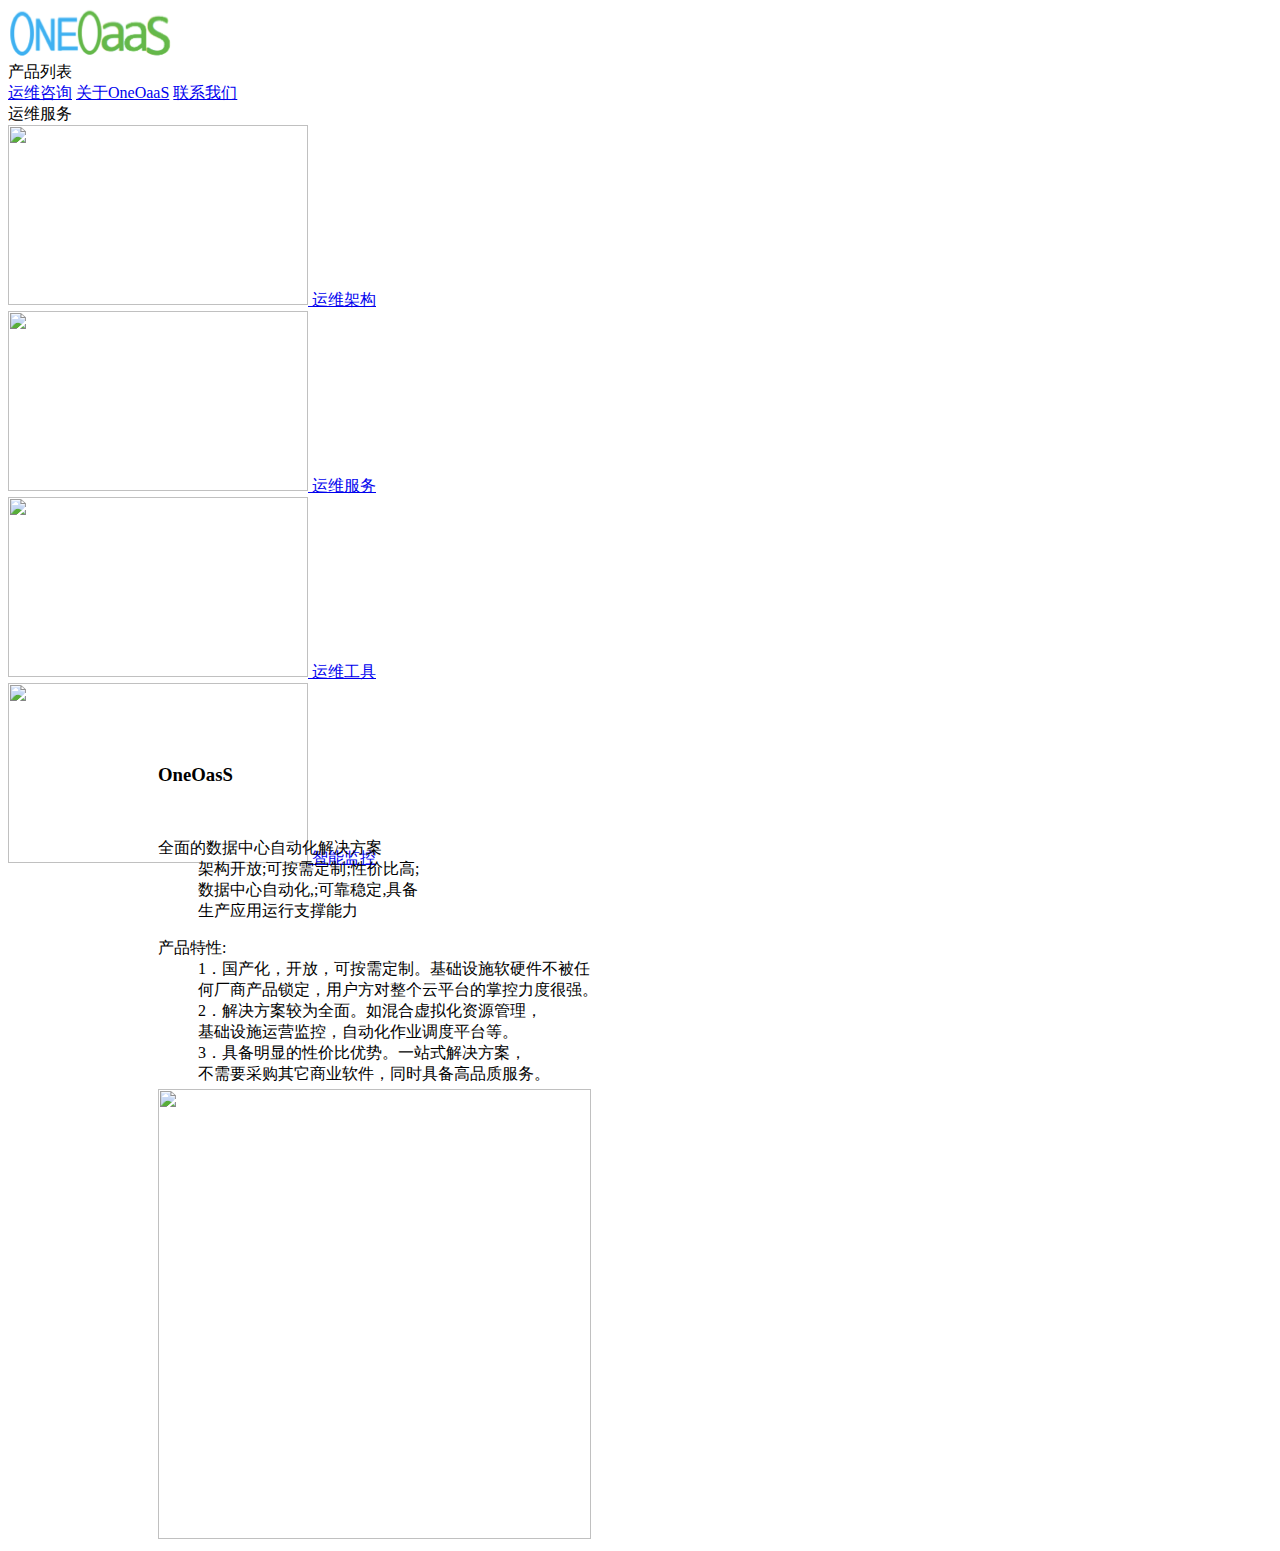
==== about.html @ 4eb7ba41 "add logo" ====
<!DOCTYPE html>
<html lang="en">
<head>
    <meta charset="UTF-8">
    <title>OneOaaS运维架构 运维服务 运维工具解决方案专家</title>

    <link href='static/css/fonts.css' rel='stylesheet' type='text/css'>
    <link href="static/css//core.css" rel="stylesheet"/>
    <script src="static/js/jquery.js"></script>
    <!--script src="static/js/ga_social_tracking.js"></script>
    <script src="static/js/component.js"></script>
    <script src="static/js/hires.js"></script-->
    <script src="static/js/carousel.js"></script>
    <script src="static/js/modal.js"></script>
    <script src="static/js/download_popup.js"></script>
    <script src="static/js/subscribe.js"></script>
    <script src="static/js/banner.js"></script>
    <link href="static/css/style.css" rel="stylesheet"/>
    <script src="static/js/index.js"></script>
</head>
<body>


<div class="site-wrapper">

    <header class="site-header" data-product="gemini" id="site-header">
        <div class="site-content">

            <script>
                document.addEventListener('DOMContentLoaded', function () {
                    // products
                    var products_modal = new Modal('#site-modal-products'),
                            products_nav = document.querySelector('#site-navigation-products');
                    products_nav.addEventListener('click', function (event) {
                        products_modal.open();
                    });
                    document.querySelector('#site-modal-products').addEventListener('click', function (event) {
                        if (!event.target.hasAttribute('href') && !event.target.parentNode.hasAttribute('href')) {
                            products_modal.close();
                        }
                    });


                });
            </script>

            <nav class="site-navigation">
                <div class="site-navigation-block">
                    <a href="/index.html" class="site-navigation-logo">
                        <img src="static/img/logo.png" alt="#">
                    </a>
                </div>
                <div class="site-navigation-block site-navigation-links">
                    <div class="site-navigation-link site-navigation-link-dd" id="site-navigation-products">产品列表</div>
                    <a class="site-navigation-link" href="consult.html">运维咨询</a>
                    <a class="site-navigation-link" href="about.html">关于OneOaaS</a>
                    <a class="site-navigation-link" href="contact.html">联系我们</a>
                </div>
            </nav>

            <div class="modal-content" id="site-modal-products" style="width: 890px;">
                <div class="modal-title">运维服务</div>
                <div class="modal-grid">
                    <div class="modal-grid-row">
                        <div class="modal-grid-cell">
                            <a href="framework.html" class="modal-grid-item">
                                <img src="static/img/opsarch.jpg" width="300" height="180" class="modal-products-ico" alt=""/>
                                <span class="modal-products-name">运维架构</span>
                            </a>
                        </div>
                        <div class="modal-grid-cell">
                            <a href="service.html" class="modal-grid-item">
                                <img src="static/img/opservice.jpg" width="300" height="180" class="modal-products-ico"
                                     alt=""/>
                                <span class="modal-products-name">运维服务</span>
                            </a>
                        </div>
                    </div>
                    <div class="modal-grid-row">
                        <div class="modal-grid-cell">
                            <a href="tool.html" class="modal-grid-item">
                                <img src="static/img/opstool.jpg" width="300" height="180" class="modal-products-ico" alt=""/>
                                <span class="modal-products-name">运维工具</span>
                            </a>
                        </div>
                        <div class="modal-grid-cell">
                            <a href="monitor.html" class="modal-grid-item">
                                <img src="static/img/monitor.jpg" width="300" height="180" class="modal-products-ico" alt=""/>
                                <span class="modal-products-name">智能监控</span>
                            </a>
                        </div>
                    </div>
                </div>
            </div>

        </div>
        <div class="header-products-gallery" data-carousel="index">
            <body>
            <div class="wrapper">
                <div class="clearfix">
                    <div class="header-products-gallery" data-carousel="index">
                        <div class="header-products-gallery-items">
                            <div class="header-products-gallery-item active" data-product="cleanmymac"
                                 data-carousel-item style="  margin-top: -124px; margin-left: 150px">

                                <div class="button" style="margin-top:-12px">
                                    <div class="cols-2-layout-50">
                                        <div>
                                            <h3>OneOasS</h3>
                                            </br>
                                            <dl>
                                                <dt>全面的数据中心自动化解决方案</dt>
                                                <dd>架构开放;可按需定制;性价比高;
                                                </dd>
                                                <dd>数据中心自动化,;可靠稳定,具备</dd>
                                                <dd>生产应用运行支撑能力</dd>
                                            </dl>
                                            <dl>
                                                <dt>产品特性:</dt>
                                                <dd>1．国产化，开放，可按需定制。基础设施软硬件不被任</dd>
                                                <dd>何厂商产品锁定，用户方对整个云平台的掌控力度很强。</dd>
                                                <dd>2．解决方案较为全面。如混合虚拟化资源管理，</dd>
                                                <dd>基础设施运营监控，自动化作业调度平台等。</dd>
                                                <dd>3．具备明显的性价比优势。一站式解决方案，</dd>
                                                <dd>不需要采购其它商业软件，同时具备高品质服务。</dd>
                                            </dl>
                                        </div>
                                    </div>
                                </div>
                                <div class="button" style=" margin-top: -12px">
                                    <div class="cols-2-layout-5">
                                        <div>
                                            <img src="static/img/about2.jpg" style="width: 433px" height="450px">
                                        </div>
                                    </div>
                                </div>
                            </div>

                        </div>
                    </div>
                </div>

                <script>
                    window.os_correct = 1;
                </script>

                <div class="modal-overlay" id="modal-overlay">
                    <div class="modal" id="modal"></div>
                </div>


            </div>
            </body>
        </div>
    </header>
</div>
</body>
</html>
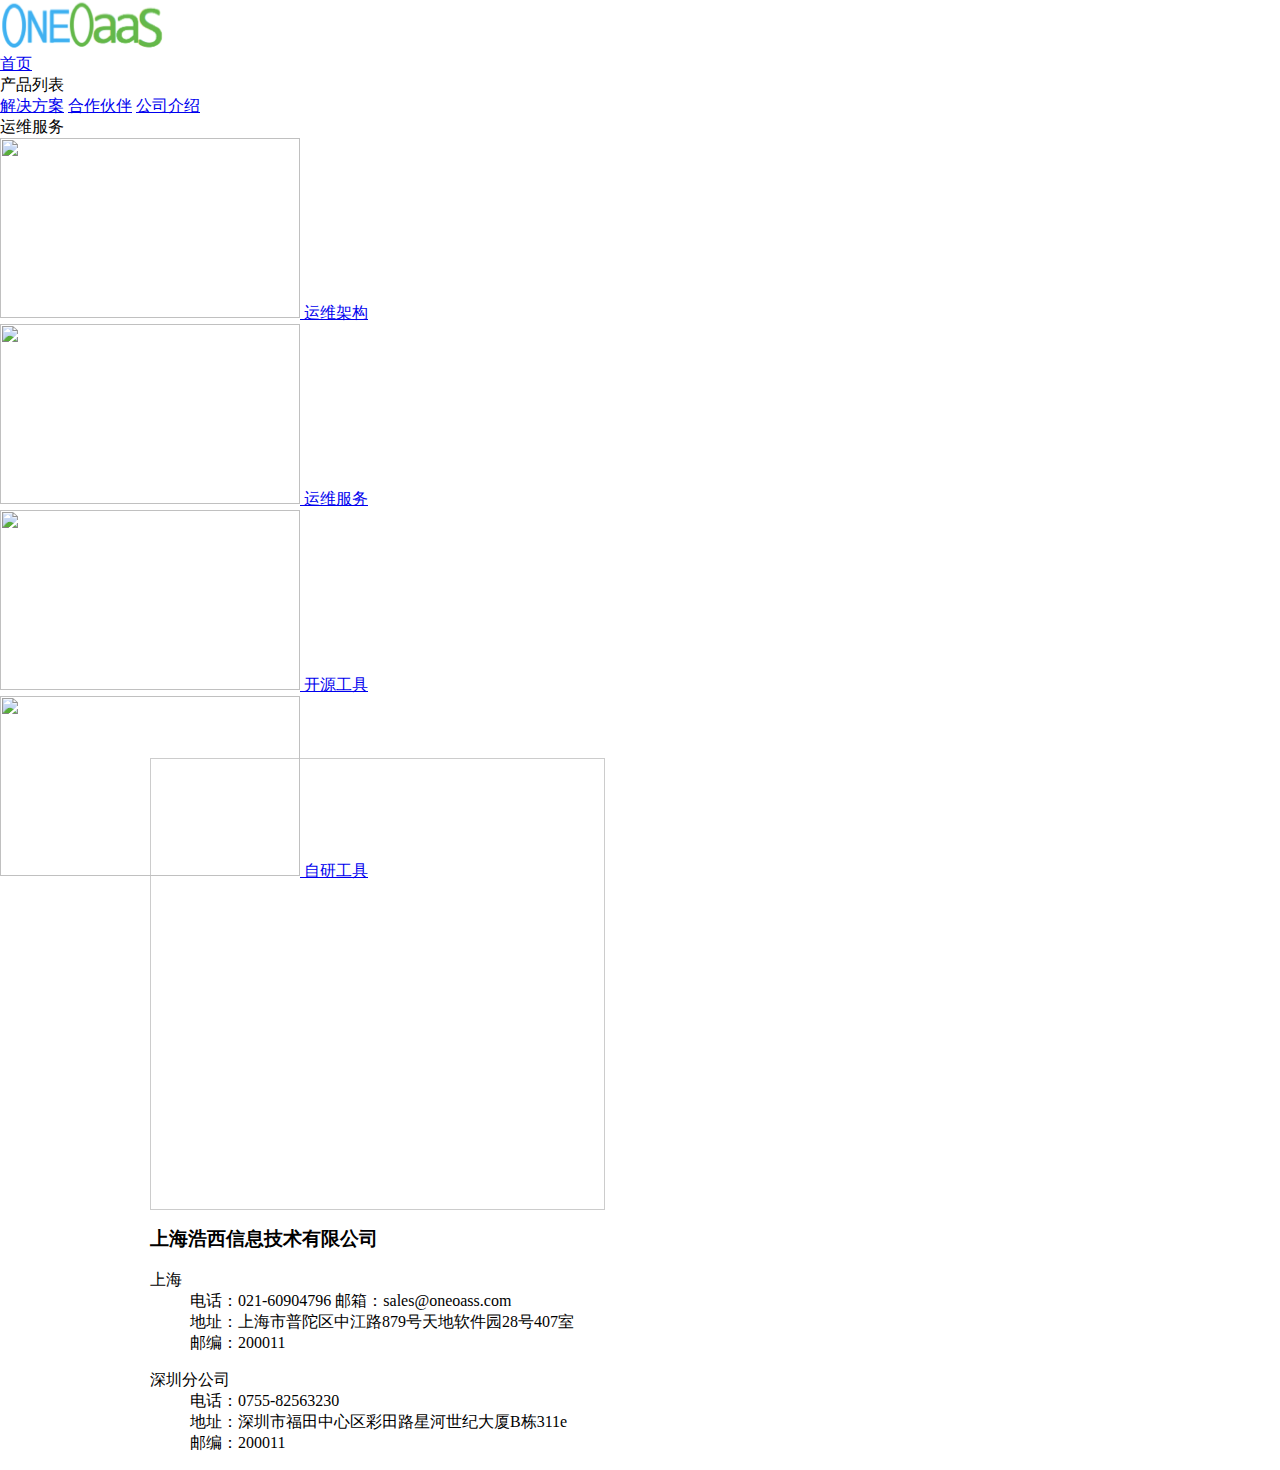
==== commit a16f0803: "add partner" ====
--- a/about.html
+++ b/about.html
@@ -5,7 +5,7 @@
     <title>OneOaaS运维架构 运维服务 运维工具解决方案专家</title>
 
     <link href='static/css/fonts.css' rel='stylesheet' type='text/css'>
-    <link href="static/css//core.css" rel="stylesheet"/>
+    <link href="static/css/core.css" rel="stylesheet"/>
     <script src="static/js/jquery.js"></script>
     <!--script src="static/js/ga_social_tracking.js"></script>
     <script src="static/js/component.js"></script>
@@ -17,59 +17,59 @@
     <script src="static/js/banner.js"></script>
     <link href="static/css/style.css" rel="stylesheet"/>
     <script src="static/js/index.js"></script>
-</head>
+    <!-- GA begin -->
+
 <body>
 
 
 <div class="site-wrapper">
 
-    <header class="site-header" data-product="gemini" id="site-header">
-        <div class="site-content">
-
-            <script>
-                document.addEventListener('DOMContentLoaded', function () {
-                    // products
-                    var products_modal = new Modal('#site-modal-products'),
-                            products_nav = document.querySelector('#site-navigation-products');
-                    products_nav.addEventListener('click', function (event) {
-                        products_modal.open();
-                    });
-                    document.querySelector('#site-modal-products').addEventListener('click', function (event) {
-                        if (!event.target.hasAttribute('href') && !event.target.parentNode.hasAttribute('href')) {
-                            products_modal.close();
-                        }
-                    });
-
-
-                });
-            </script>
-
-            <nav class="site-navigation">
-                <div class="site-navigation-block">
-                    <a href="/index.html" class="site-navigation-logo">
-                        <img src="static/img/logo.png" alt="#">
-                    </a>
-                </div>
-                <div class="site-navigation-block site-navigation-links">
-                    <div class="site-navigation-link site-navigation-link-dd" id="site-navigation-products">产品列表</div>
-                    <a class="site-navigation-link" href="consult.html">运维咨询</a>
-                    <a class="site-navigation-link" href="about.html">关于OneOaaS</a>
-                    <a class="site-navigation-link" href="contact.html">联系我们</a>
-                </div>
-            </nav>
+<header class="site-header" data-product="gemini" id="site-header">
+<div class="site-content">
+
+    <script>
+        document.addEventListener('DOMContentLoaded', function () {
+            // products
+            var products_modal = new Modal('#site-modal-products'),
+                    products_nav = document.querySelector('#site-navigation-products');
+            products_nav.addEventListener('click', function (event) {
+                products_modal.open();
+            });
+            document.querySelector('#site-modal-products').addEventListener('click', function (event) {
+                if (!event.target.hasAttribute('href') && !event.target.parentNode.hasAttribute('href')) {
+                    products_modal.close();
+                }
+            });
+        });
+    </script>
+
+    <nav class="site-navigation">
+        <div class="site-navigation-block">
+            <a href="index.html" class="site-navigation-logo">
+                <img src="static/img/logo.png" alt="#">
+            </a>
+        </div>
+        <div class="site-navigation-block site-navigation-links">
+            <a class="site-navigation-link" href="index.html">首页</a>
+            <div class="site-navigation-link site-navigation-link-dd" id="site-navigation-products">产品列表</div>
+            <a class="site-navigation-link" href="sulotion.html">解决方案</a>
+            <a class="site-navigation-link" href="partner.html">合作伙伴</a>
+            <a class="site-navigation-link" href="contact.html">公司介绍</a>
+        </div>
+    </nav>
 
             <div class="modal-content" id="site-modal-products" style="width: 890px;">
                 <div class="modal-title">运维服务</div>
                 <div class="modal-grid">
                     <div class="modal-grid-row">
                         <div class="modal-grid-cell">
-                            <a href="framework.html" class="modal-grid-item">
+                            <a href="sulotion.html" class="modal-grid-item">
                                 <img src="static/img/opsarch.jpg" width="300" height="180" class="modal-products-ico" alt=""/>
                                 <span class="modal-products-name">运维架构</span>
                             </a>
                         </div>
                         <div class="modal-grid-cell">
-                            <a href="service.html" class="modal-grid-item">
+                            <a href="sulotion.html" class="modal-grid-item">
                                 <img src="static/img/opservice.jpg" width="300" height="180" class="modal-products-ico"
                                      alt=""/>
                                 <span class="modal-products-name">运维服务</span>
@@ -78,81 +78,255 @@
                     </div>
                     <div class="modal-grid-row">
                         <div class="modal-grid-cell">
+                            <a href="partner.html" class="modal-grid-item">
+                                <img src="static/img/opstool.jpg" width="300" height="180" class="modal-products-ico" alt=""/>
+                                <span class="modal-products-name">开源工具</span>
+                            </a>
+                        </div>
+                        <div class="modal-grid-cell">
                             <a href="tool.html" class="modal-grid-item">
-                                <img src="static/img/opstool.jpg" width="300" height="180" class="modal-products-ico" alt=""/>
-                                <span class="modal-products-name">运维工具</span>
-                            </a>
-                        </div>
-                        <div class="modal-grid-cell">
-                            <a href="monitor.html" class="modal-grid-item">
                                 <img src="static/img/monitor.jpg" width="300" height="180" class="modal-products-ico" alt=""/>
-                                <span class="modal-products-name">智能监控</span>
+                                <span class="modal-products-name">自研工具</span>
                             </a>
                         </div>
                     </div>
                 </div>
             </div>
 
-        </div>
+</div>
+<div class="header-products-gallery" data-carousel="index">
+<body>
+<div class="wrapper">
+    <div class="clearfix">
         <div class="header-products-gallery" data-carousel="index">
-            <body>
-            <div class="wrapper">
-                <div class="clearfix">
-                    <div class="header-products-gallery" data-carousel="index">
-                        <div class="header-products-gallery-items">
-                            <div class="header-products-gallery-item active" data-product="cleanmymac"
-                                 data-carousel-item style="  margin-top: -124px; margin-left: 150px">
-
-                                <div class="button" style="margin-top:-12px">
-                                    <div class="cols-2-layout-50">
-                                        <div>
-                                            <h3>OneOasS</h3>
-                                            </br>
-                                            <dl>
-                                                <dt>全面的数据中心自动化解决方案</dt>
-                                                <dd>架构开放;可按需定制;性价比高;
-                                                </dd>
-                                                <dd>数据中心自动化,;可靠稳定,具备</dd>
-                                                <dd>生产应用运行支撑能力</dd>
-                                            </dl>
-                                            <dl>
-                                                <dt>产品特性:</dt>
-                                                <dd>1．国产化，开放，可按需定制。基础设施软硬件不被任</dd>
-                                                <dd>何厂商产品锁定，用户方对整个云平台的掌控力度很强。</dd>
-                                                <dd>2．解决方案较为全面。如混合虚拟化资源管理，</dd>
-                                                <dd>基础设施运营监控，自动化作业调度平台等。</dd>
-                                                <dd>3．具备明显的性价比优势。一站式解决方案，</dd>
-                                                <dd>不需要采购其它商业软件，同时具备高品质服务。</dd>
-                                            </dl>
-                                        </div>
-                                    </div>
-                                </div>
-                                <div class="button" style=" margin-top: -12px">
-                                    <div class="cols-2-layout-5">
-                                        <div>
-                                            <img src="static/img/about2.jpg" style="width: 433px" height="450px">
-                                        </div>
-                                    </div>
-                                </div>
+            <div class="header-products-gallery-items">
+                <div class="header-products-gallery-item active" data-product="cleanmymac"
+                     data-carousel-item style="  margin-top: -124px; margin-left: 150px">
+
+                    <div class="button" style="margin-top:-12px">
+                        <div class="cols-2-layout-5">
+                            <div>
+                                <style type="text/css">
+                                    html, body {
+                                        margin: 0;
+                                        padding: 0;
+                                    }
+
+                                    .iw_poi_title {
+                                        color: #CC5522;
+                                        font-size: 14px;
+                                        font-weight: bold;
+                                        overflow: hidden;
+                                        padding-right: 13px;
+                                        white-space: nowrap
+                                    }
+
+                                    .iw_poi_content {
+                                        font: 12px arial, sans-serif;
+                                        overflow: visible;
+                                        padding-top: 4px;
+                                        white-space: -moz-pre-wrap;
+                                        word-wrap: break-word
+                                    }
+                                </style>
+                                <script type="text/javascript"
+                                        src="http://api.map.baidu.com/api?key=&v=1.1&services=true"></script>
+
+
+                                <body>
+                                <!--百度地图容器-->
+                                <div style="width:453px;height:450px;border:#ccc solid 1px;"
+                                     id="dituContent"></div>
+                                </body>
+                                <script type="text/javascript">
+                                    //创建和初始化地图函数：
+                                    function initMap() {
+                                        createMap();//创建地图
+                                        setMapEvent();//设置地图事件
+                                        addMapControl();//向地图添加控件
+                                        addMarker();//向地图中添加marker
+                                    }
+
+                                    //创建地图函数：
+                                    function createMap() {
+                                        var map = new BMap.Map("dituContent");//在百度地图容器中创建一个地图
+                                        var point = new BMap.Point(121.397474, 31.240167);//定义一个中心点坐标
+                                        map.centerAndZoom(point, 17);//设定地图的中心点和坐标并将地图显示在地图容器中
+                                        window.map = map;//将map变量存储在全局
+                                    }
+
+                                    //地图事件设置函数：
+                                    function setMapEvent() {
+                                        map.enableDragging();//启用地图拖拽事件，默认启用(可不写)
+                                        map.enableScrollWheelZoom();//启用地图滚轮放大缩小
+                                        map.enableDoubleClickZoom();//启用鼠标双击放大，默认启用(可不写)
+                                        map.enableKeyboard();//启用键盘上下左右键移动地图
+                                    }
+
+                                    //地图控件添加函数：
+                                    function addMapControl() {
+                                        //向地图中添加缩放控件
+                                        var ctrl_nav = new BMap.NavigationControl({
+                                            anchor: BMAP_ANCHOR_TOP_LEFT,
+                                            type: BMAP_NAVIGATION_CONTROL_LARGE
+                                        });
+                                        map.addControl(ctrl_nav);
+                                        //向地图中添加缩略图控件
+                                        var ctrl_ove = new BMap.OverviewMapControl({
+                                            anchor: BMAP_ANCHOR_BOTTOM_RIGHT,
+                                            isOpen: 1
+                                        });
+                                        map.addControl(ctrl_ove);
+                                        //向地图中添加比例尺控件
+                                        var ctrl_sca = new BMap.ScaleControl({anchor: BMAP_ANCHOR_BOTTOM_LEFT});
+                                        map.addControl(ctrl_sca);
+                                    }
+
+                                    //标注点数组
+                                    var markerArr = [{
+                                        title: "天地软件园",
+                                        content: "上海市普陀区中江路879号天地软件园28号407室",
+                                        point: "121.397259|31.240036",
+                                        isOpen: 0,
+                                        icon: {w: 23, h: 25, l: 46, t: 21, x: 9, lb: 12}
+                                    }
+                                    ];
+                                    //创建marker
+                                    function addMarker() {
+                                        for (var i = 0; i < markerArr.length; i++) {
+                                            var json = markerArr[i];
+                                            var p0 = json.point.split("|")[0];
+                                            var p1 = json.point.split("|")[1];
+                                            var point = new BMap.Point(p0, p1);
+                                            var iconImg = createIcon(json.icon);
+                                            var marker = new BMap.Marker(point, {icon: iconImg});
+                                            var iw = createInfoWindow(i);
+                                            var label = new BMap.Label(json.title, {"offset": new BMap.Size(json.icon.lb - json.icon.x + 10, -20)});
+                                            marker.setLabel(label);
+                                            map.addOverlay(marker);
+                                            label.setStyle({
+                                                borderColor: "#808080",
+                                                color: "#333",
+                                                cursor: "pointer"
+                                            });
+
+                                            (function () {
+                                                var index = i;
+                                                var _iw = createInfoWindow(i);
+                                                var _marker = marker;
+                                                _marker.addEventListener("click", function () {
+                                                    this.openInfoWindow(_iw);
+                                                });
+                                                _iw.addEventListener("open", function () {
+                                                    _marker.getLabel().hide();
+                                                })
+                                                _iw.addEventListener("close", function () {
+                                                    _marker.getLabel().show();
+                                                })
+                                                label.addEventListener("click", function () {
+                                                    _marker.openInfoWindow(_iw);
+                                                })
+                                                if (!!json.isOpen) {
+                                                    label.hide();
+                                                    _marker.openInfoWindow(_iw);
+                                                }
+                                            })()
+                                        }
+                                    }
+                                    //创建InfoWindow
+                                    function createInfoWindow(i) {
+                                        var json = markerArr[i];
+                                        var iw = new BMap.InfoWindow("<b class='iw_poi_title' title='" + json.title + "'>" + json.title + "</b><div class='iw_poi_content'>" + json.content + "</div>");
+                                        return iw;
+                                    }
+                                    //创建一个Icon
+                                    function createIcon(json) {
+                                        var icon = new BMap.Icon("http://app.baidu.com/map/images/us_mk_icon.png", new BMap.Size(json.w, json.h), {
+                                            imageOffset: new BMap.Size(-json.l, -json.t),
+                                            infoWindowOffset: new BMap.Size(json.lb + 5, 1),
+                                            offset: new BMap.Size(json.x, json.h)
+                                        })
+                                        return icon;
+                                    }
+
+                                    initMap();//创建和初始化地图
+                                </script>
                             </div>
-
+                        </div>
+                    </div>
+                    <div class="button button-transparent" style=" margin-top: -3px">
+                        <div class="cols-2-layout-50">
+                            <div>
+                                <h3>上海浩西信息技术有限公司</h3>
+                                <dl>
+                                    <dt>上海</dt>
+                                    <dd>电话：021-60904796 邮箱：sales@oneoass.com</dd>
+                                    <dd>地址：上海市普陀区中江路879号天地软件园28号407室</dd>
+                                    <dd>邮编：200011</dd>
+                                </dl>
+                                <dl>
+                                    <dt>深圳分公司</dt>
+                                    <dd>电话：0755-82563230</dd>
+                                    <dd>地址：深圳市福田中心区彩田路星河世纪大厦B栋311e</dd>
+                                    <dd>邮编：200011</dd>
+                                </dl>
+                            </div>
                         </div>
                     </div>
                 </div>
 
-                <script>
-                    window.os_correct = 1;
-                </script>
-
-                <div class="modal-overlay" id="modal-overlay">
-                    <div class="modal" id="modal"></div>
-                </div>
-
-
             </div>
-            </body>
         </div>
-    </header>
+    </div>
+</div>
+
+
+<div class="modal-overlay" id="modal-overlay">
+    <div class="modal" id="modal"></div>
+</div>
+
+
+<script type="text/javascript">
+    var CookieEventsTracker = function () {
+        this.trackEvent();
+        this.mutationObserve();
+    };
+    CookieEventsTracker.prototype.trackEvent = function () {
+        var tmpCookieProf = decodeURIComponent(component.getCookie('tmpp'));
+        if (tmpCookieProf) {
+            var cookieData = JSON.parse(tmpCookieProf);
+            for (var action in cookieData) {
+                var actionLabels = cookieData[action].split(',');
+                for (i = 0; i < actionLabels.length; i++) {
+                    _gaq.push(['_trackEvent', 'Cookie Profiling', action, actionLabels[i], , true]);
+                }
+            }
+            component.remCookie('tmpp');
+        }
+    };
+    CookieEventsTracker.prototype.mutationObserve = function () {
+        var self = this;
+        var target = document.querySelector('body');
+        var config = {attributes: true, childList: true, characterData: true, subtree: true};
+        var MutationObserver = window.MutationObserver || window.WebKitMutationObserver || window.MozMutationObserver;
+        if (MutationObserver) {
+            var observer = new MutationObserver(function (mutations) {
+                mutations.forEach(function (mutation) {
+                    self.trackEvent();
+                });
+            });
+            observer.observe(target, config);
+        }
+    };
+    document.addEventListener('DOMContentLoaded', function () {
+        new CookieEventsTracker();
+    });
+
+</script>
+
+</body>
+</div>
+</header>
 </div>
 </body>
 </html>
--- a/static/css/fonts.css
+++ b/static/css/fonts.css
@@ -0,0 +1,168 @@
+/* cyrillic-ext */
+@font-face {
+    font-family: 'Open Sans';
+    font-style: normal;
+    font-weight: 300;
+    src: local('Open Sans Light'), local('OpenSans-Light'), url(../fonts/DXI1ORHCpsQm3Vp6mXoaTa-j2U0lmluP9RWlSytm3ho.woff2) format('woff2');
+    unicode-range: U+0460-052F, U+20B4, U+2DE0-2DFF, U+A640-A69F;
+}
+/* cyrillic */
+@font-face {
+    font-family: 'Open Sans';
+    font-style: normal;
+    font-weight: 300;
+    src: local('Open Sans Light'), local('OpenSans-Light'), url(../fonts/DXI1ORHCpsQm3Vp6mXoaTZX5f-9o1vgP2EXwfjgl7AY.woff2) format('woff2');
+    unicode-range: U+0400-045F, U+0490-0491, U+04B0-04B1, U+2116;
+}
+/* greek-ext */
+@font-face {
+    font-family: 'Open Sans';
+    font-style: normal;
+    font-weight: 300;
+    src: local('Open Sans Light'), local('OpenSans-Light'), url(../fonts/DXI1ORHCpsQm3Vp6mXoaTRWV49_lSm1NYrwo-zkhivY.woff2) format('woff2');
+    unicode-range: U+1F00-1FFF;
+}
+/* greek */
+@font-face {
+    font-family: 'Open Sans';
+    font-style: normal;
+    font-weight: 300;
+    src: local('Open Sans Light'), local('OpenSans-Light'), url(../fonts/DXI1ORHCpsQm3Vp6mXoaTaaRobkAwv3vxw3jMhVENGA.woff2) format('woff2');
+    unicode-range: U+0370-03FF;
+}
+/* vietnamese */
+@font-face {
+    font-family: 'Open Sans';
+    font-style: normal;
+    font-weight: 300;
+    src: local('Open Sans Light'), local('OpenSans-Light'), url(../fonts/DXI1ORHCpsQm3Vp6mXoaTf8zf_FOSsgRmwsS7Aa9k2w.woff2) format('woff2');
+    unicode-range: U+0102-0103, U+1EA0-1EF1, U+20AB;
+}
+/* latin-ext */
+@font-face {
+    font-family: 'Open Sans';
+    font-style: normal;
+    font-weight: 300;
+    src: local('Open Sans Light'), local('OpenSans-Light'), url(../fonts/DXI1ORHCpsQm3Vp6mXoaTT0LW-43aMEzIO6XUTLjad8.woff2) format('woff2');
+    unicode-range: U+0100-024F, U+1E00-1EFF, U+20A0-20AB, U+20AD-20CF, U+2C60-2C7F, U+A720-A7FF;
+}
+/* latin */
+@font-face {
+    font-family: 'Open Sans';
+    font-style: normal;
+    font-weight: 300;
+    src: local('Open Sans Light'), local('OpenSans-Light'), url(../fonts/DXI1ORHCpsQm3Vp6mXoaTegdm0LZdjqr5-oayXSOefg.woff2) format('woff2');
+    unicode-range: U+0000-00FF, U+0131, U+0152-0153, U+02C6, U+02DA, U+02DC, U+2000-206F, U+2074, U+20AC, U+2212, U+2215, U+E0FF, U+EFFD, U+F000;
+}
+/* cyrillic-ext */
+@font-face {
+    font-family: 'Open Sans';
+    font-style: normal;
+    font-weight: 400;
+    src: local('Open Sans'), local('OpenSans'), url(../fonts/K88pR3goAWT7BTt32Z01mxJtnKITppOI_IvcXXDNrsc.woff2) format('woff2');
+    unicode-range: U+0460-052F, U+20B4, U+2DE0-2DFF, U+A640-A69F;
+}
+/* cyrillic */
+@font-face {
+    font-family: 'Open Sans';
+    font-style: normal;
+    font-weight: 400;
+    src: local('Open Sans'), local('OpenSans'), url(../fonts/RjgO7rYTmqiVp7vzi-Q5URJtnKITppOI_IvcXXDNrsc.woff2) format('woff2');
+    unicode-range: U+0400-045F, U+0490-0491, U+04B0-04B1, U+2116;
+}
+/* greek-ext */
+@font-face {
+    font-family: 'Open Sans';
+    font-style: normal;
+    font-weight: 400;
+    src: local('Open Sans'), local('OpenSans'), url(../fonts/LWCjsQkB6EMdfHrEVqA1KRJtnKITppOI_IvcXXDNrsc.woff2) format('woff2');
+    unicode-range: U+1F00-1FFF;
+}
+/* greek */
+@font-face {
+    font-family: 'Open Sans';
+    font-style: normal;
+    font-weight: 400;
+    src: local('Open Sans'), local('OpenSans'), url(../fonts/xozscpT2726on7jbcb_pAhJtnKITppOI_IvcXXDNrsc.woff2) format('woff2');
+    unicode-range: U+0370-03FF;
+}
+/* vietnamese */
+@font-face {
+    font-family: 'Open Sans';
+    font-style: normal;
+    font-weight: 400;
+    src: local('Open Sans'), local('OpenSans'), url(../fonts/59ZRklaO5bWGqF5A9baEERJtnKITppOI_IvcXXDNrsc.woff2) format('woff2');
+    unicode-range: U+0102-0103, U+1EA0-1EF1, U+20AB;
+}
+/* latin-ext */
+@font-face {
+    font-family: 'Open Sans';
+    font-style: normal;
+    font-weight: 400;
+    src: local('Open Sans'), local('OpenSans'), url(../fonts/u-WUoqrET9fUeobQW7jkRRJtnKITppOI_IvcXXDNrsc.woff2) format('woff2');
+    unicode-range: U+0100-024F, U+1E00-1EFF, U+20A0-20AB, U+20AD-20CF, U+2C60-2C7F, U+A720-A7FF;
+}
+/* latin */
+@font-face {
+    font-family: 'Open Sans';
+    font-style: normal;
+    font-weight: 400;
+    src: local('Open Sans'), local('OpenSans'), url(../fonts/cJZKeOuBrn4kERxqtaUH3VtXRa8TVwTICgirnJhmVJw.woff2) format('woff2');
+    unicode-range: U+0000-00FF, U+0131, U+0152-0153, U+02C6, U+02DA, U+02DC, U+2000-206F, U+2074, U+20AC, U+2212, U+2215, U+E0FF, U+EFFD, U+F000;
+}
+/* cyrillic-ext */
+@font-face {
+    font-family: 'Open Sans';
+    font-style: normal;
+    font-weight: 600;
+    src: local('Open Sans Semibold'), local('OpenSans-Semibold'), url(../fonts/MTP_ySUJH_bn48VBG8sNSq-j2U0lmluP9RWlSytm3ho.woff2) format('woff2');
+    unicode-range: U+0460-052F, U+20B4, U+2DE0-2DFF, U+A640-A69F;
+}
+/* cyrillic */
+@font-face {
+    font-family: 'Open Sans';
+    font-style: normal;
+    font-weight: 600;
+    src: local('Open Sans Semibold'), local('OpenSans-Semibold'), url(../fonts/MTP_ySUJH_bn48VBG8sNSpX5f-9o1vgP2EXwfjgl7AY.woff2) format('woff2');
+    unicode-range: U+0400-045F, U+0490-0491, U+04B0-04B1, U+2116;
+}
+/* greek-ext */
+@font-face {
+    font-family: 'Open Sans';
+    font-style: normal;
+    font-weight: 600;
+    src: local('Open Sans Semibold'), local('OpenSans-Semibold'), url(../fonts/MTP_ySUJH_bn48VBG8sNShWV49_lSm1NYrwo-zkhivY.woff2) format('woff2');
+    unicode-range: U+1F00-1FFF;
+}
+/* greek */
+@font-face {
+    font-family: 'Open Sans';
+    font-style: normal;
+    font-weight: 600;
+    src: local('Open Sans Semibold'), local('OpenSans-Semibold'), url(../fonts/MTP_ySUJH_bn48VBG8sNSqaRobkAwv3vxw3jMhVENGA.woff2) format('woff2');
+    unicode-range: U+0370-03FF;
+}
+/* vietnamese */
+@font-face {
+    font-family: 'Open Sans';
+    font-style: normal;
+    font-weight: 600;
+    src: local('Open Sans Semibold'), local('OpenSans-Semibold'), url(../fonts/MTP_ySUJH_bn48VBG8sNSv8zf_FOSsgRmwsS7Aa9k2w.woff2) format('woff2');
+    unicode-range: U+0102-0103, U+1EA0-1EF1, U+20AB;
+}
+/* latin-ext */
+@font-face {
+    font-family: 'Open Sans';
+    font-style: normal;
+    font-weight: 600;
+    src: local('Open Sans Semibold'), local('OpenSans-Semibold'), url(../fonts/MTP_ySUJH_bn48VBG8sNSj0LW-43aMEzIO6XUTLjad8.woff2) format('woff2');
+    unicode-range: U+0100-024F, U+1E00-1EFF, U+20A0-20AB, U+20AD-20CF, U+2C60-2C7F, U+A720-A7FF;
+}
+/* latin */
+@font-face {
+    font-family: 'Open Sans';
+    font-style: normal;
+    font-weight: 600;
+    src: local('Open Sans Semibold'), local('OpenSans-Semibold'), url(../fonts/MTP_ySUJH_bn48VBG8sNSugdm0LZdjqr5-oayXSOefg.woff2) format('woff2');
+    unicode-range: U+0000-00FF, U+0131, U+0152-0153, U+02C6, U+02DA, U+02DC, U+2000-206F, U+2074, U+20AC, U+2212, U+2215, U+E0FF, U+EFFD, U+F000;
+}
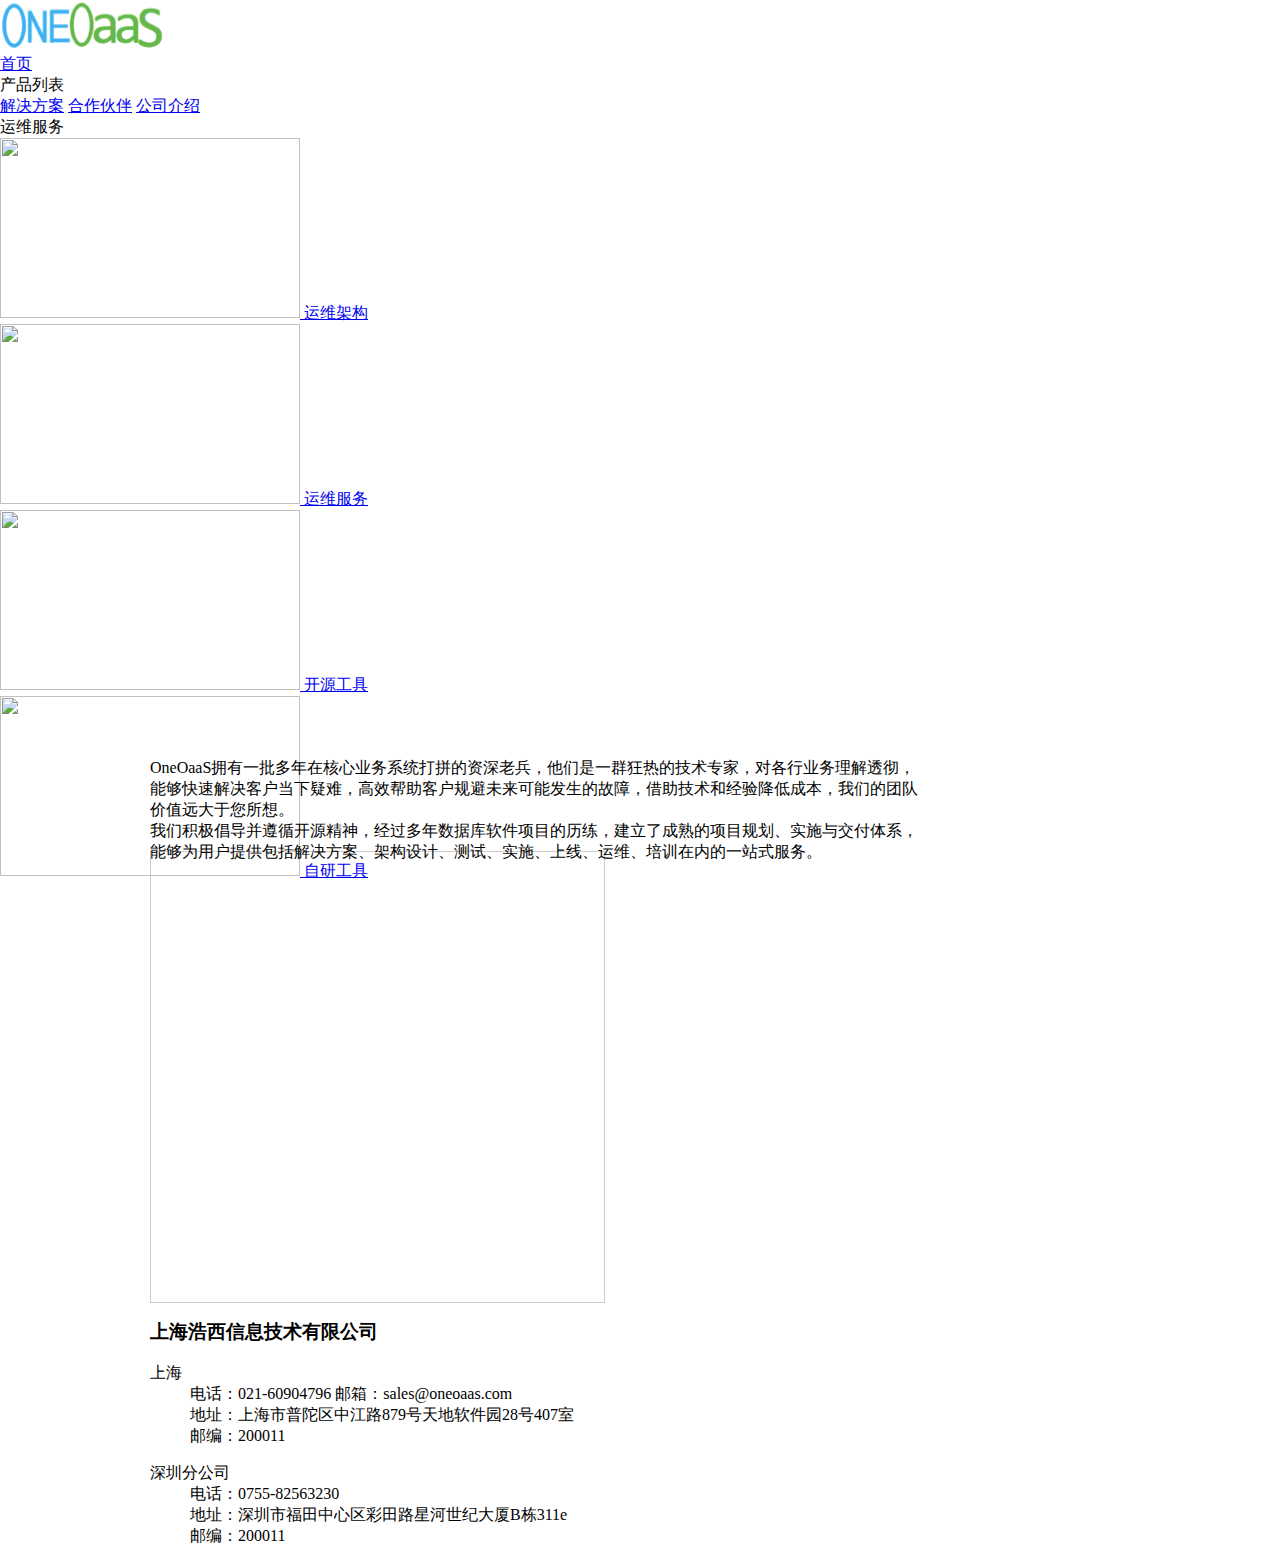
==== commit 327d835f: "Update about.html" ====
--- a/about.html
+++ b/about.html
@@ -1,332 +1,311 @@
 <!DOCTYPE html>
 <html lang="en">
-<head>
-    <meta charset="UTF-8">
-    <title>OneOaaS运维架构 运维服务 运维工具解决方案专家</title>
-
-    <link href='static/css/fonts.css' rel='stylesheet' type='text/css'>
-    <link href="static/css/core.css" rel="stylesheet"/>
-    <script src="static/js/jquery.js"></script>
-    <!--script src="static/js/ga_social_tracking.js"></script>
-    <script src="static/js/component.js"></script>
-    <script src="static/js/hires.js"></script-->
-    <script src="static/js/carousel.js"></script>
-    <script src="static/js/modal.js"></script>
-    <script src="static/js/download_popup.js"></script>
-    <script src="static/js/subscribe.js"></script>
-    <script src="static/js/banner.js"></script>
-    <link href="static/css/style.css" rel="stylesheet"/>
-    <script src="static/js/index.js"></script>
-    <!-- GA begin -->
-
-<body>
-
-
-<div class="site-wrapper">
-
-<header class="site-header" data-product="gemini" id="site-header">
-<div class="site-content">
-
-    <script>
-        document.addEventListener('DOMContentLoaded', function () {
-            // products
-            var products_modal = new Modal('#site-modal-products'),
+    <head>
+        <meta charset="UTF-8">
+        <title>OneOaaS运维架构 运维服务 运维工具解决方案专家</title>
+        <link href='static/css/fonts.css' rel='stylesheet' type='text/css'>
+        <link href="static/css/core.css" rel="stylesheet"/>
+        <script src="static/js/jquery.js"></script>
+        <!--script src="static/js/ga_social_tracking.js"></script>
+        <script src="static/js/component.js"></script>
+        <script src="static/js/hires.js"></script-->
+        <script src="static/js/carousel.js"></script>
+        <script src="static/js/modal.js"></script>
+        <script src="static/js/subscribe.js"></script>
+        <script src="static/js/banner.js"></script>
+        <link href="static/css/style.css" rel="stylesheet"/>
+        <script src="static/js/index.js"></script>
+    </head>
+    <body>
+        <div class="site-wrapper">
+            <header class="site-header" data-product="gemini" id="site-header">
+                <div class="site-content">
+                    <script>
+                    document.addEventListener('DOMContentLoaded', function () {
+                    // products
+                    var products_modal = new Modal('#site-modal-products'),
                     products_nav = document.querySelector('#site-navigation-products');
-            products_nav.addEventListener('click', function (event) {
-                products_modal.open();
-            });
-            document.querySelector('#site-modal-products').addEventListener('click', function (event) {
-                if (!event.target.hasAttribute('href') && !event.target.parentNode.hasAttribute('href')) {
+                    products_nav.addEventListener('click', function (event) {
+                    products_modal.open();
+                    });
+                    document.querySelector('#site-modal-products').addEventListener('click', function (event) {
+                    if (!event.target.hasAttribute('href') && !event.target.parentNode.hasAttribute('href')) {
                     products_modal.close();
-                }
-            });
-        });
-    </script>
-
-    <nav class="site-navigation">
-        <div class="site-navigation-block">
-            <a href="index.html" class="site-navigation-logo">
-                <img src="static/img/logo.png" alt="#">
-            </a>
-        </div>
-        <div class="site-navigation-block site-navigation-links">
-            <a class="site-navigation-link" href="index.html">首页</a>
-            <div class="site-navigation-link site-navigation-link-dd" id="site-navigation-products">产品列表</div>
-            <a class="site-navigation-link" href="sulotion.html">解决方案</a>
-            <a class="site-navigation-link" href="partner.html">合作伙伴</a>
-            <a class="site-navigation-link" href="contact.html">公司介绍</a>
-        </div>
-    </nav>
-
-            <div class="modal-content" id="site-modal-products" style="width: 890px;">
-                <div class="modal-title">运维服务</div>
-                <div class="modal-grid">
-                    <div class="modal-grid-row">
-                        <div class="modal-grid-cell">
-                            <a href="sulotion.html" class="modal-grid-item">
-                                <img src="static/img/opsarch.jpg" width="300" height="180" class="modal-products-ico" alt=""/>
-                                <span class="modal-products-name">运维架构</span>
+                    }
+                    });
+                    });
+                    </script>
+                    <nav class="site-navigation">
+                        <div class="site-navigation-block">
+                            <a href="index.html" class="site-navigation-logo">
+                                <img src="static/img/logo.png" alt="#">
                             </a>
                         </div>
-                        <div class="modal-grid-cell">
-                            <a href="sulotion.html" class="modal-grid-item">
-                                <img src="static/img/opservice.jpg" width="300" height="180" class="modal-products-ico"
-                                     alt=""/>
-                                <span class="modal-products-name">运维服务</span>
-                            </a>
+                        <div class="site-navigation-block site-navigation-links">
+                            <a class="site-navigation-link" href="index.html">首页</a>
+                            <div class="site-navigation-link site-navigation-link-dd" id="site-navigation-products">产品列表</div>
+                            <a class="site-navigation-link" href="sulotion.html">解决方案</a>
+                            <a class="site-navigation-link" href="partner.html">合作伙伴</a>
+                            <a class="site-navigation-link" href="#">公司介绍</a>
                         </div>
-                    </div>
-                    <div class="modal-grid-row">
-                        <div class="modal-grid-cell">
-                            <a href="partner.html" class="modal-grid-item">
-                                <img src="static/img/opstool.jpg" width="300" height="180" class="modal-products-ico" alt=""/>
-                                <span class="modal-products-name">开源工具</span>
-                            </a>
-                        </div>
-                        <div class="modal-grid-cell">
-                            <a href="tool.html" class="modal-grid-item">
-                                <img src="static/img/monitor.jpg" width="300" height="180" class="modal-products-ico" alt=""/>
-                                <span class="modal-products-name">自研工具</span>
-                            </a>
-                        </div>
-                    </div>
-                </div>
-            </div>
-
-</div>
-<div class="header-products-gallery" data-carousel="index">
-<body>
-<div class="wrapper">
-    <div class="clearfix">
-        <div class="header-products-gallery" data-carousel="index">
-            <div class="header-products-gallery-items">
-                <div class="header-products-gallery-item active" data-product="cleanmymac"
-                     data-carousel-item style="  margin-top: -124px; margin-left: 150px">
-
-                    <div class="button" style="margin-top:-12px">
-                        <div class="cols-2-layout-5">
-                            <div>
-                                <style type="text/css">
-                                    html, body {
-                                        margin: 0;
-                                        padding: 0;
-                                    }
-
-                                    .iw_poi_title {
-                                        color: #CC5522;
-                                        font-size: 14px;
-                                        font-weight: bold;
-                                        overflow: hidden;
-                                        padding-right: 13px;
-                                        white-space: nowrap
-                                    }
-
-                                    .iw_poi_content {
-                                        font: 12px arial, sans-serif;
-                                        overflow: visible;
-                                        padding-top: 4px;
-                                        white-space: -moz-pre-wrap;
-                                        word-wrap: break-word
-                                    }
-                                </style>
-                                <script type="text/javascript"
-                                        src="http://api.map.baidu.com/api?key=&v=1.1&services=true"></script>
-
-
-                                <body>
-                                <!--百度地图容器-->
-                                <div style="width:453px;height:450px;border:#ccc solid 1px;"
-                                     id="dituContent"></div>
-                                </body>
-                                <script type="text/javascript">
-                                    //创建和初始化地图函数：
-                                    function initMap() {
-                                        createMap();//创建地图
-                                        setMapEvent();//设置地图事件
-                                        addMapControl();//向地图添加控件
-                                        addMarker();//向地图中添加marker
-                                    }
-
-                                    //创建地图函数：
-                                    function createMap() {
-                                        var map = new BMap.Map("dituContent");//在百度地图容器中创建一个地图
-                                        var point = new BMap.Point(121.397474, 31.240167);//定义一个中心点坐标
-                                        map.centerAndZoom(point, 17);//设定地图的中心点和坐标并将地图显示在地图容器中
-                                        window.map = map;//将map变量存储在全局
-                                    }
-
-                                    //地图事件设置函数：
-                                    function setMapEvent() {
-                                        map.enableDragging();//启用地图拖拽事件，默认启用(可不写)
-                                        map.enableScrollWheelZoom();//启用地图滚轮放大缩小
-                                        map.enableDoubleClickZoom();//启用鼠标双击放大，默认启用(可不写)
-                                        map.enableKeyboard();//启用键盘上下左右键移动地图
-                                    }
-
-                                    //地图控件添加函数：
-                                    function addMapControl() {
-                                        //向地图中添加缩放控件
-                                        var ctrl_nav = new BMap.NavigationControl({
-                                            anchor: BMAP_ANCHOR_TOP_LEFT,
-                                            type: BMAP_NAVIGATION_CONTROL_LARGE
-                                        });
-                                        map.addControl(ctrl_nav);
-                                        //向地图中添加缩略图控件
-                                        var ctrl_ove = new BMap.OverviewMapControl({
-                                            anchor: BMAP_ANCHOR_BOTTOM_RIGHT,
-                                            isOpen: 1
-                                        });
-                                        map.addControl(ctrl_ove);
-                                        //向地图中添加比例尺控件
-                                        var ctrl_sca = new BMap.ScaleControl({anchor: BMAP_ANCHOR_BOTTOM_LEFT});
-                                        map.addControl(ctrl_sca);
-                                    }
-
-                                    //标注点数组
-                                    var markerArr = [{
-                                        title: "天地软件园",
-                                        content: "上海市普陀区中江路879号天地软件园28号407室",
-                                        point: "121.397259|31.240036",
-                                        isOpen: 0,
-                                        icon: {w: 23, h: 25, l: 46, t: 21, x: 9, lb: 12}
-                                    }
-                                    ];
-                                    //创建marker
-                                    function addMarker() {
-                                        for (var i = 0; i < markerArr.length; i++) {
-                                            var json = markerArr[i];
-                                            var p0 = json.point.split("|")[0];
-                                            var p1 = json.point.split("|")[1];
-                                            var point = new BMap.Point(p0, p1);
-                                            var iconImg = createIcon(json.icon);
-                                            var marker = new BMap.Marker(point, {icon: iconImg});
-                                            var iw = createInfoWindow(i);
-                                            var label = new BMap.Label(json.title, {"offset": new BMap.Size(json.icon.lb - json.icon.x + 10, -20)});
-                                            marker.setLabel(label);
-                                            map.addOverlay(marker);
-                                            label.setStyle({
-                                                borderColor: "#808080",
-                                                color: "#333",
-                                                cursor: "pointer"
-                                            });
-
-                                            (function () {
-                                                var index = i;
-                                                var _iw = createInfoWindow(i);
-                                                var _marker = marker;
-                                                _marker.addEventListener("click", function () {
-                                                    this.openInfoWindow(_iw);
-                                                });
-                                                _iw.addEventListener("open", function () {
-                                                    _marker.getLabel().hide();
-                                                })
-                                                _iw.addEventListener("close", function () {
-                                                    _marker.getLabel().show();
-                                                })
-                                                label.addEventListener("click", function () {
-                                                    _marker.openInfoWindow(_iw);
-                                                })
-                                                if (!!json.isOpen) {
-                                                    label.hide();
-                                                    _marker.openInfoWindow(_iw);
-                                                }
-                                            })()
-                                        }
-                                    }
-                                    //创建InfoWindow
-                                    function createInfoWindow(i) {
-                                        var json = markerArr[i];
-                                        var iw = new BMap.InfoWindow("<b class='iw_poi_title' title='" + json.title + "'>" + json.title + "</b><div class='iw_poi_content'>" + json.content + "</div>");
-                                        return iw;
-                                    }
-                                    //创建一个Icon
-                                    function createIcon(json) {
-                                        var icon = new BMap.Icon("http://app.baidu.com/map/images/us_mk_icon.png", new BMap.Size(json.w, json.h), {
-                                            imageOffset: new BMap.Size(-json.l, -json.t),
-                                            infoWindowOffset: new BMap.Size(json.lb + 5, 1),
-                                            offset: new BMap.Size(json.x, json.h)
-                                        })
-                                        return icon;
-                                    }
-
-                                    initMap();//创建和初始化地图
-                                </script>
+                    </nav>
+                    <div class="modal-content" id="site-modal-products" style="width: 890px;">
+                        <div class="modal-title">运维服务</div>
+                        <div class="modal-grid">
+                            <div class="modal-grid-row">
+                                <div class="modal-grid-cell">
+                                    <a href="sulotion.html" class="modal-grid-item">
+                                        <img src="static/img/opsarch.jpg" width="300" height="180" class="modal-products-ico" alt=""/>
+                                        <span class="modal-products-name">运维架构</span>
+                                    </a>
+                                </div>
+                                <div class="modal-grid-cell">
+                                    <a href="sulotion.html" class="modal-grid-item">
+                                        <img src="static/img/opservice.jpg" width="300" height="180" class="modal-products-ico"
+                                        alt=""/>
+                                        <span class="modal-products-name">运维服务</span>
+                                    </a>
+                                </div>
                             </div>
-                        </div>
-                    </div>
-                    <div class="button button-transparent" style=" margin-top: -3px">
-                        <div class="cols-2-layout-50">
-                            <div>
-                                <h3>上海浩西信息技术有限公司</h3>
-                                <dl>
-                                    <dt>上海</dt>
-                                    <dd>电话：021-60904796 邮箱：sales@oneoass.com</dd>
-                                    <dd>地址：上海市普陀区中江路879号天地软件园28号407室</dd>
-                                    <dd>邮编：200011</dd>
-                                </dl>
-                                <dl>
-                                    <dt>深圳分公司</dt>
-                                    <dd>电话：0755-82563230</dd>
-                                    <dd>地址：深圳市福田中心区彩田路星河世纪大厦B栋311e</dd>
-                                    <dd>邮编：200011</dd>
-                                </dl>
+                            <div class="modal-grid-row">
+                                <div class="modal-grid-cell">
+                                    <a href="partner.html" class="modal-grid-item">
+                                        <img src="static/img/opstool.jpg" width="300" height="180" class="modal-products-ico" alt=""/>
+                                        <span class="modal-products-name">开源工具</span>
+                                    </a>
+                                </div>
+                                <div class="modal-grid-cell">
+                                    <a href="tool.html" class="modal-grid-item">
+                                        <img src="static/img/monitor.jpg" width="300" height="180" class="modal-products-ico" alt=""/>
+                                        <span class="modal-products-name">自研工具</span>
+                                    </a>
+                                </div>
                             </div>
                         </div>
                     </div>
                 </div>
-
-            </div>
+                <div class="header-products-gallery" data-carousel="index">
+                    <div class="wrapper">
+                        <div class="clearfix">
+                            <div class="header-products-gallery" data-carousel="index">
+                                <div class="header-products-gallery-items">
+                                    <div class="header-products-gallery-item active" data-product="oneoaas"
+                                        data-carousel-item style="  margin-top: -124px; margin-left: 150px">
+                                        <div>
+                                        <a>
+                                        OneOaaS拥有一批多年在核心业务系统打拼的资深老兵，他们是一群狂热的技术专家，对各行业务理解透彻，</br>
+                                        能够快速解决客户当下疑难，高效帮助客户规避未来可能发生的故障，借助技术和经验降低成本，我们的团队</br>
+                                        价值远大于您所想。</br>
+                                           我们积极倡导并遵循开源精神，经过多年数据库软件项目的历练，建立了成熟的项目规划、实施与交付体系，</br>
+                                        能够为用户提供包括解决方案、架构设计、测试、实施、上线、运维、培训在内的一站式服务。</br>
+                                        </a>
+                                        </div>
+                                        <div class="button" style="margin-top:-12px">
+                                            <div class="cols-2-layout-5">
+                                                <div>
+                                                    <style type="text/css">
+                                                    html, body {
+                                                    margin: 0;
+                                                    padding: 0;
+                                                    }
+                                                    .iw_poi_title {
+                                                    color: #CC5522;
+                                                    font-size: 14px;
+                                                    font-weight: bold;
+                                                    overflow: hidden;
+                                                    padding-right: 13px;
+                                                    white-space: nowrap
+                                                    }
+                                                    .iw_poi_content {
+                                                    font: 12px arial, sans-serif;
+                                                    overflow: visible;
+                                                    padding-top: 4px;
+                                                    white-space: -moz-pre-wrap;
+                                                    word-wrap: break-word
+                                                    }
+                                                    </style>
+                                                    <script type="text/javascript"
+                                                    src="http://api.map.baidu.com/api?key=&v=1.1&services=true"></script>
+                                                    <body>
+                                                        <!--百度地图容器-->
+                                                        <div style="width:453px;height:450px;border:#ccc solid 1px;"
+                                                        id="dituContent"></div>
+                                                    </body>
+                                                    <script type="text/javascript">
+                                                    //创建和初始化地图函数：
+                                                    function initMap() {
+                                                    createMap();//创建地图
+                                                    setMapEvent();//设置地图事件
+                                                    addMapControl();//向地图添加控件
+                                                    addMarker();//向地图中添加marker
+                                                    }
+                                                    //创建地图函数：
+                                                    function createMap() {
+                                                    var map = new BMap.Map("dituContent");//在百度地图容器中创建一个地图
+                                                    var point = new BMap.Point(121.397474, 31.240167);//定义一个中心点坐标
+                                                    map.centerAndZoom(point, 17);//设定地图的中心点和坐标并将地图显示在地图容器中
+                                                    window.map = map;//将map变量存储在全局
+                                                    }
+                                                    //地图事件设置函数：
+                                                    function setMapEvent() {
+                                                    map.enableDragging();//启用地图拖拽事件，默认启用(可不写)
+                                                    map.enableScrollWheelZoom();//启用地图滚轮放大缩小
+                                                    map.enableDoubleClickZoom();//启用鼠标双击放大，默认启用(可不写)
+                                                    map.enableKeyboard();//启用键盘上下左右键移动地图
+                                                    }
+                                                    //地图控件添加函数：
+                                                    function addMapControl() {
+                                                    //向地图中添加缩放控件
+                                                    var ctrl_nav = new BMap.NavigationControl({
+                                                    anchor: BMAP_ANCHOR_TOP_LEFT,
+                                                    type: BMAP_NAVIGATION_CONTROL_LARGE
+                                                    });
+                                                    map.addControl(ctrl_nav);
+                                                    //向地图中添加缩略图控件
+                                                    var ctrl_ove = new BMap.OverviewMapControl({
+                                                    anchor: BMAP_ANCHOR_BOTTOM_RIGHT,
+                                                    isOpen: 1
+                                                    });
+                                                    map.addControl(ctrl_ove);
+                                                    //向地图中添加比例尺控件
+                                                    var ctrl_sca = new BMap.ScaleControl({anchor: BMAP_ANCHOR_BOTTOM_LEFT});
+                                                    map.addControl(ctrl_sca);
+                                                    }
+                                                    //标注点数组
+                                                    var markerArr = [{
+                                                    title: "天地软件园",
+                                                    content: "上海市普陀区中江路879号天地软件园28号407室",
+                                                    point: "121.397259|31.240036",
+                                                    isOpen: 0,
+                                                    icon: {w: 23, h: 25, l: 46, t: 21, x: 9, lb: 12}
+                                                    }
+                                                    ];
+                                                    //创建marker
+                                                    function addMarker() {
+                                                    for (var i = 0; i < markerArr.length; i++) {
+                                                    var json = markerArr[i];
+                                                    var p0 = json.point.split("|")[0];
+                                                    var p1 = json.point.split("|")[1];
+                                                    var point = new BMap.Point(p0, p1);
+                                                    var iconImg = createIcon(json.icon);
+                                                    var marker = new BMap.Marker(point, {icon: iconImg});
+                                                    var iw = createInfoWindow(i);
+                                                    var label = new BMap.Label(json.title, {"offset": new BMap.Size(json.icon.lb - json.icon.x + 10, -20)});
+                                                    marker.setLabel(label);
+                                                    map.addOverlay(marker);
+                                                    label.setStyle({
+                                                    borderColor: "#808080",
+                                                    color: "#333",
+                                                    cursor: "pointer"
+                                                    });
+                                                    (function () {
+                                                    var index = i;
+                                                    var _iw = createInfoWindow(i);
+                                                    var _marker = marker;
+                                                    _marker.addEventListener("click", function () {
+                                                    this.openInfoWindow(_iw);
+                                                    });
+                                                    _iw.addEventListener("open", function () {
+                                                    _marker.getLabel().hide();
+                                                    })
+                                                    _iw.addEventListener("close", function () {
+                                                    _marker.getLabel().show();
+                                                    })
+                                                    label.addEventListener("click", function () {
+                                                    _marker.openInfoWindow(_iw);
+                                                    })
+                                                    if (!!json.isOpen) {
+                                                    label.hide();
+                                                    _marker.openInfoWindow(_iw);
+                                                    }
+                                                    })()
+                                                    }
+                                                    }
+                                                    //创建InfoWindow
+                                                    function createInfoWindow(i) {
+                                                    var json = markerArr[i];
+                                                    var iw = new BMap.InfoWindow("<b class='iw_poi_title' title='" + json.title + "'>" + json.title + "</b><div class='iw_poi_content'>" + json.content + "</div>");
+                                                    return iw;
+                                                    }
+                                                    //创建一个Icon
+                                                    function createIcon(json) {
+                                                    var icon = new BMap.Icon("http://app.baidu.com/map/images/us_mk_icon.png", new BMap.Size(json.w, json.h), {
+                                                    imageOffset: new BMap.Size(-json.l, -json.t),
+                                                    infoWindowOffset: new BMap.Size(json.lb + 5, 1),
+                                                    offset: new BMap.Size(json.x, json.h)
+                                                    })
+                                                    return icon;
+                                                    }
+                                                    initMap();//创建和初始化地图
+                                                    </script>
+                                                </div>
+                                            </div>
+                                        </div>
+                                        <div class="button button-transparent" style=" margin-top: -3px">
+                                            <div class="cols-2-layout-50">
+                                                <div>
+                                                    <h3>上海浩西信息技术有限公司</h3>
+                                                    <dl>
+                                                        <dt>上海</dt>
+                                                        <dd>电话：021-60904796 邮箱：sales@oneoaas.com</dd>
+                                                        <dd>地址：上海市普陀区中江路879号天地软件园28号407室</dd>
+                                                        <dd>邮编：200011</dd>
+                                                    </dl>
+                                                    <dl>
+                                                        <dt>深圳分公司</dt>
+                                                        <dd>电话：0755-82563230</dd>
+                                                        <dd>地址：深圳市福田中心区彩田路星河世纪大厦B栋311e</dd>
+                                                        <dd>邮编：200011</dd>
+                                                    </dl>
+                                                </div>
+                                            </div>
+                                        </div>
+                                    </div>
+                                </div>
+                            </div>
+                        </div>
+                    </div>
+                    <div class="modal-overlay" id="modal-overlay">
+                        <div class="modal" id="modal"></div>
+                    </div>
+                    <script type="text/javascript">
+                    var CookieEventsTracker = function () {
+                    this.trackEvent();
+                    this.mutationObserve();
+                    };
+                    CookieEventsTracker.prototype.trackEvent = function () {
+                    var tmpCookieProf = decodeURIComponent(component.getCookie('tmpp'));
+                    if (tmpCookieProf) {
+                    var cookieData = JSON.parse(tmpCookieProf);
+                    for (var action in cookieData) {
+                    var actionLabels = cookieData[action].split(',');
+                    for (i = 0; i < actionLabels.length; i++) {
+                    _gaq.push(['_trackEvent', 'Cookie Profiling', action, actionLabels[i], , true]);
+                    }
+                    }
+                    component.remCookie('tmpp');
+                    }
+                    };
+                    CookieEventsTracker.prototype.mutationObserve = function () {
+                    var self = this;
+                    var target = document.querySelector('body');
+                    var config = {attributes: true, childList: true, characterData: true, subtree: true};
+                    var MutationObserver = window.MutationObserver || window.WebKitMutationObserver || window.MozMutationObserver;
+                    if (MutationObserver) {
+                    var observer = new MutationObserver(function (mutations) {
+                    mutations.forEach(function (mutation) {
+                    self.trackEvent();
+                    });
+                    });
+                    observer.observe(target, config);
+                    }
+                    };
+                    document.addEventListener('DOMContentLoaded', function () {
+                    new CookieEventsTracker();
+                    });
+                    </scrip
+                </div>
+            </header>
         </div>
-    </div>
-</div>
-
-
-<div class="modal-overlay" id="modal-overlay">
-    <div class="modal" id="modal"></div>
-</div>
-
-
-<script type="text/javascript">
-    var CookieEventsTracker = function () {
-        this.trackEvent();
-        this.mutationObserve();
-    };
-    CookieEventsTracker.prototype.trackEvent = function () {
-        var tmpCookieProf = decodeURIComponent(component.getCookie('tmpp'));
-        if (tmpCookieProf) {
-            var cookieData = JSON.parse(tmpCookieProf);
-            for (var action in cookieData) {
-                var actionLabels = cookieData[action].split(',');
-                for (i = 0; i < actionLabels.length; i++) {
-                    _gaq.push(['_trackEvent', 'Cookie Profiling', action, actionLabels[i], , true]);
-                }
-            }
-            component.remCookie('tmpp');
-        }
-    };
-    CookieEventsTracker.prototype.mutationObserve = function () {
-        var self = this;
-        var target = document.querySelector('body');
-        var config = {attributes: true, childList: true, characterData: true, subtree: true};
-        var MutationObserver = window.MutationObserver || window.WebKitMutationObserver || window.MozMutationObserver;
-        if (MutationObserver) {
-            var observer = new MutationObserver(function (mutations) {
-                mutations.forEach(function (mutation) {
-                    self.trackEvent();
-                });
-            });
-            observer.observe(target, config);
-        }
-    };
-    document.addEventListener('DOMContentLoaded', function () {
-        new CookieEventsTracker();
-    });
-
-</script>
-
-</body>
-</div>
-</header>
-</div>
-</body>
+    </body>
 </html>
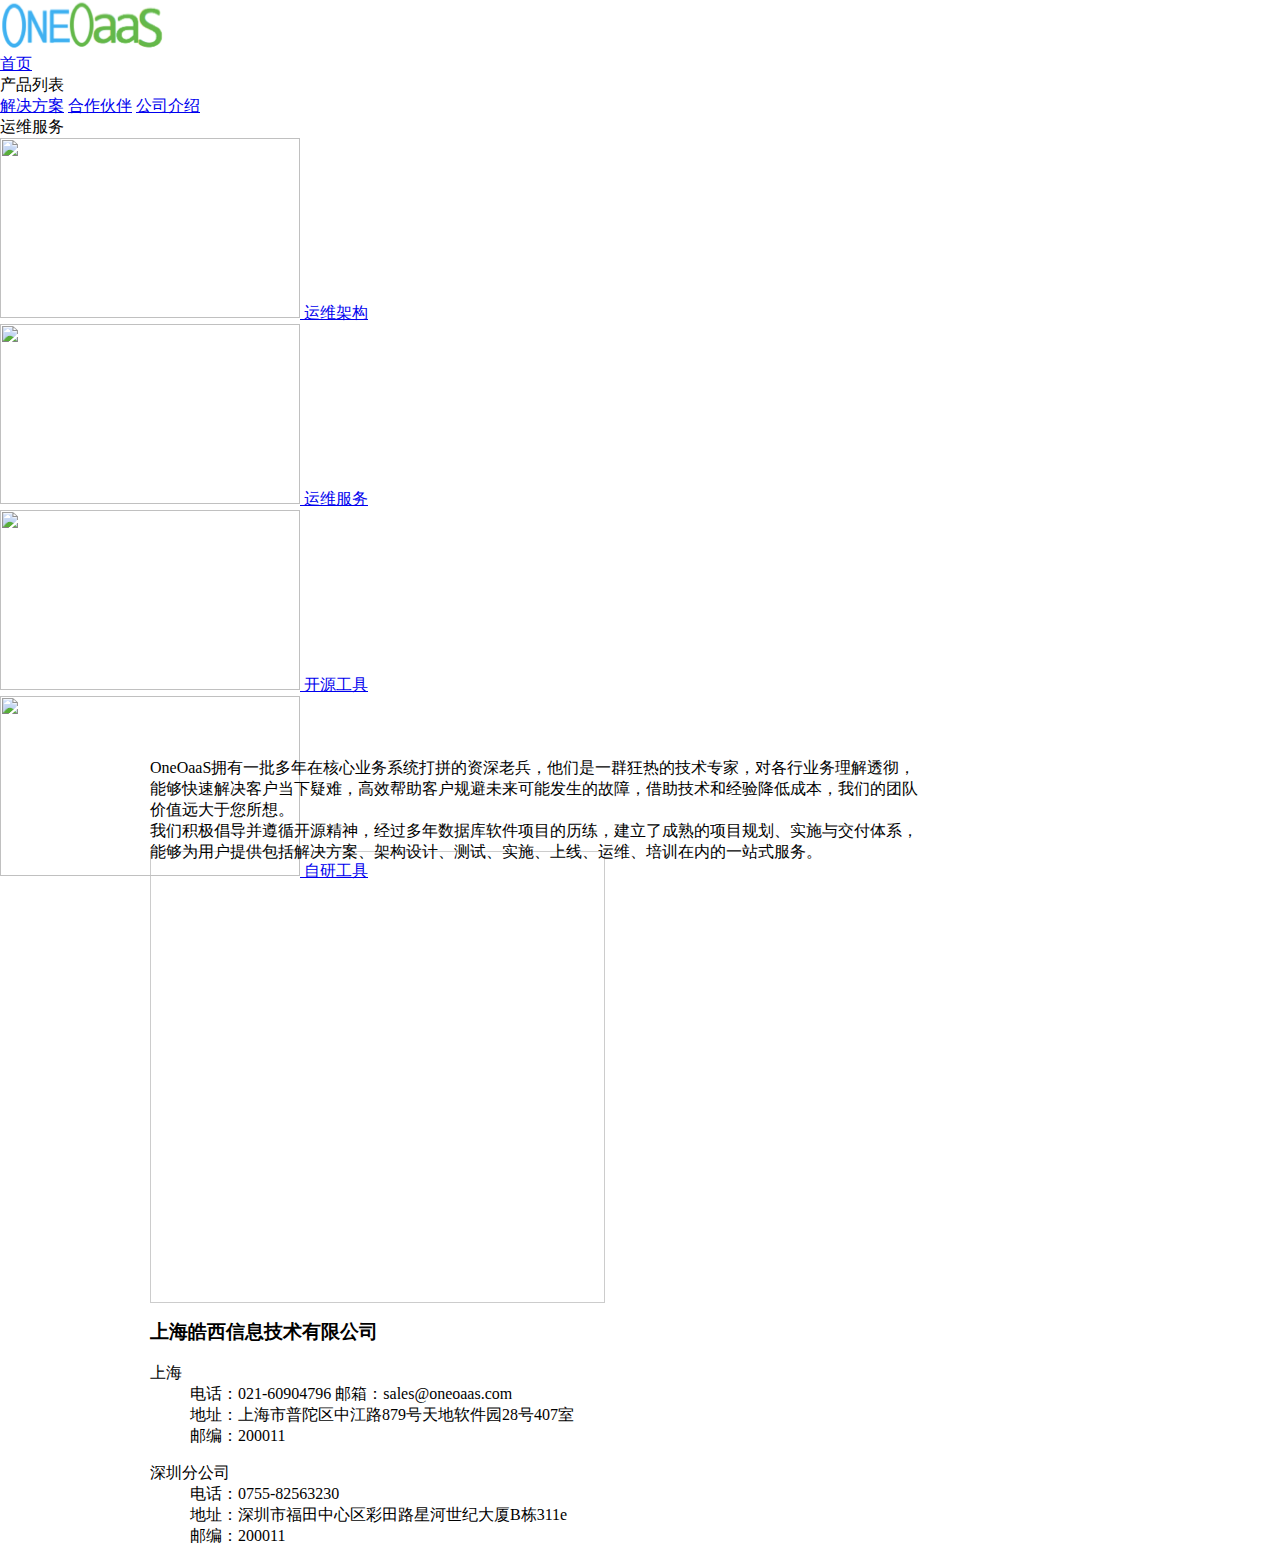
==== commit 053d376c: "Update about.html" ====
--- a/about.html
+++ b/about.html
@@ -244,7 +244,7 @@
                                         <div class="button button-transparent" style=" margin-top: -3px">
                                             <div class="cols-2-layout-50">
                                                 <div>
-                                                    <h3>上海浩西信息技术有限公司</h3>
+                                                    <h3>上海皓西信息技术有限公司</h3>
                                                     <dl>
                                                         <dt>上海</dt>
                                                         <dd>电话：021-60904796 邮箱：sales@oneoaas.com</dd>
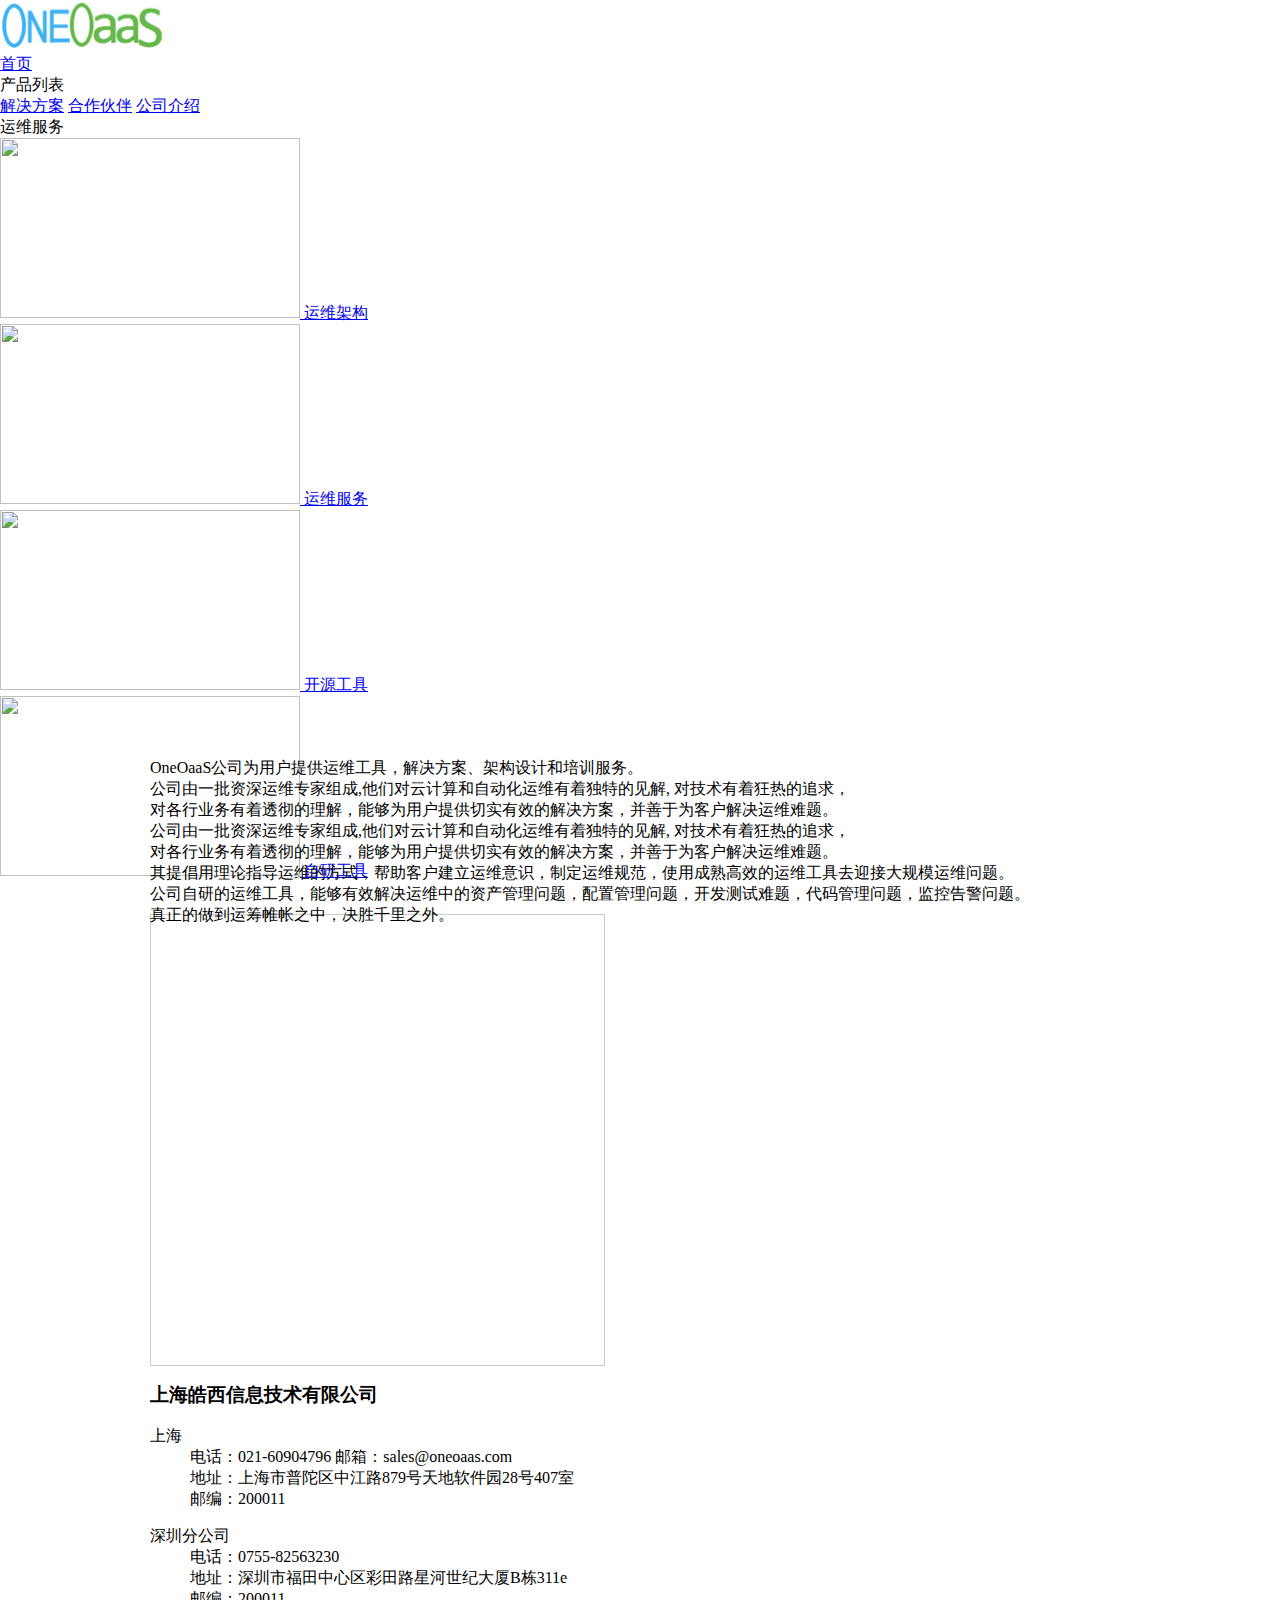
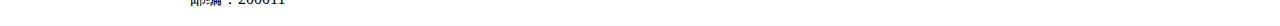
==== commit 019b31f6: "Update about.html" ====
--- a/about.html
+++ b/about.html
@@ -93,11 +93,14 @@
                                         data-carousel-item style="  margin-top: -124px; margin-left: 150px">
                                         <div>
                                         <a>
-                                        OneOaaS拥有一批多年在核心业务系统打拼的资深老兵，他们是一群狂热的技术专家，对各行业务理解透彻，</br>
-                                        能够快速解决客户当下疑难，高效帮助客户规避未来可能发生的故障，借助技术和经验降低成本，我们的团队</br>
-                                        价值远大于您所想。</br>
-                                           我们积极倡导并遵循开源精神，经过多年数据库软件项目的历练，建立了成熟的项目规划、实施与交付体系，</br>
-                                        能够为用户提供包括解决方案、架构设计、测试、实施、上线、运维、培训在内的一站式服务。</br>
+                                            OneOaaS公司为用户提供运维工具，解决方案、架构设计和培训服务。</br>
+                                            公司由一批资深运维专家组成,他们对云计算和自动化运维有着独特的见解, 对技术有着狂热的追求，</br>
+                                        对各行业务有着透彻的理解，能够为用户提供切实有效的解决方案，并善于为客户解决运维难题。 </br>
+                                        公司由一批资深运维专家组成,他们对云计算和自动化运维有着独特的见解, 对技术有着狂热的追求，</br>
+                                        对各行业务有着透彻的理解，能够为用户提供切实有效的解决方案，并善于为客户解决运维难题。 </br>
+                                            其提倡用理论指导运维的方式，帮助客户建立运维意识，制定运维规范，使用成熟高效的运维工具去迎接大规模运维问题。 </br>
+                                        公司自研的运维工具，能够有效解决运维中的资产管理问题，配置管理问题，开发测试难题，代码管理问题，监控告警问题。 </br>
+                                        真正的做到运筹帷帐之中，决胜千里之外。</br>
                                         </a>
                                         </div>
                                         <div class="button" style="margin-top:-12px">
